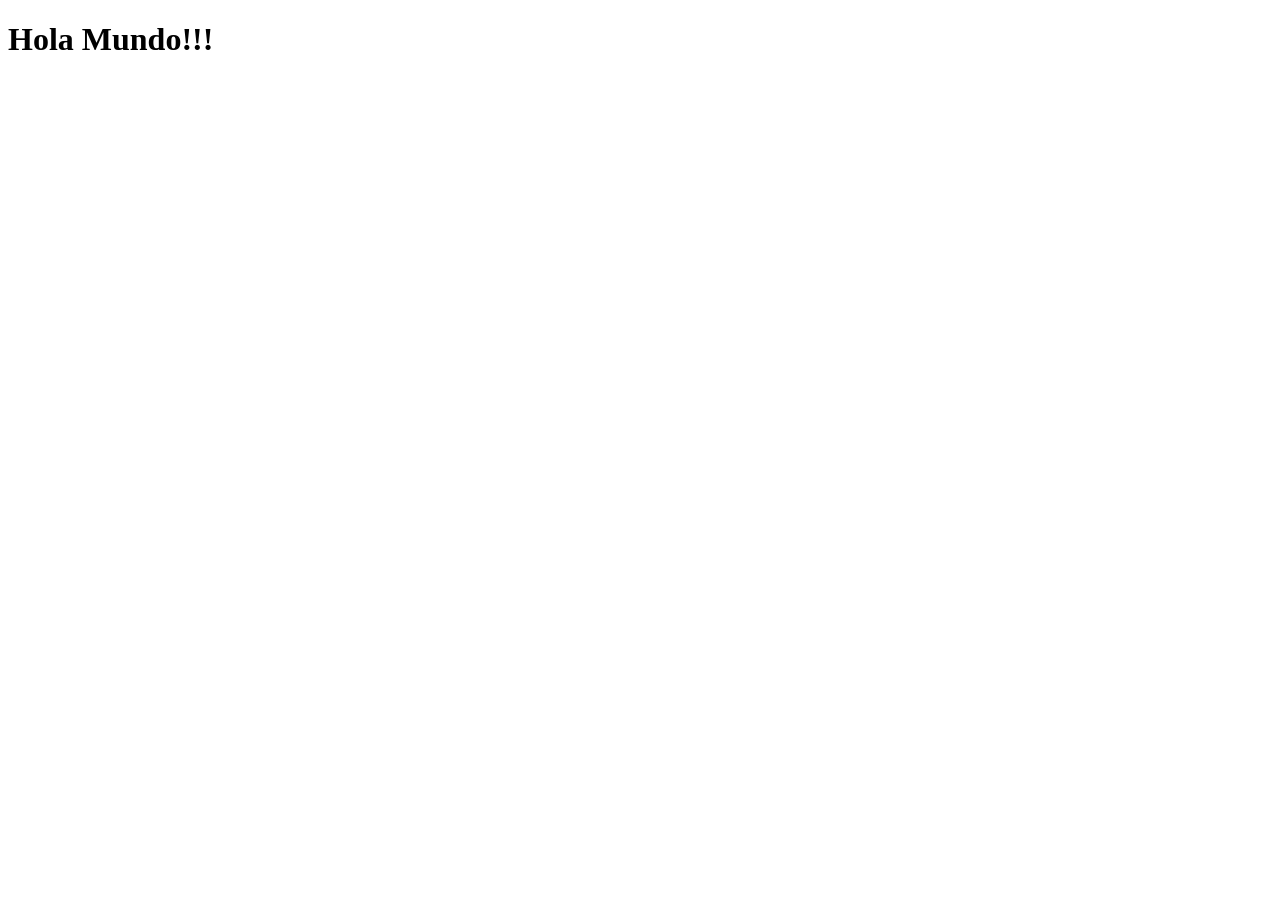
==== fundamentos-js/ejercicio1/index.html @ 697f6bbc "Publicación inicial" ====
<!DOCTYPE html>
<html lang="en">
<head>
    <meta charset="UTF-8">
    <meta name="viewport" content="width=device-width, initial-scale=1.0">
    <title>ejercicio1</title>
</head>
<body>
    <h1>Hola Mundo!!!</h1>
    <script src="script.js"></script>
</body>
</html>
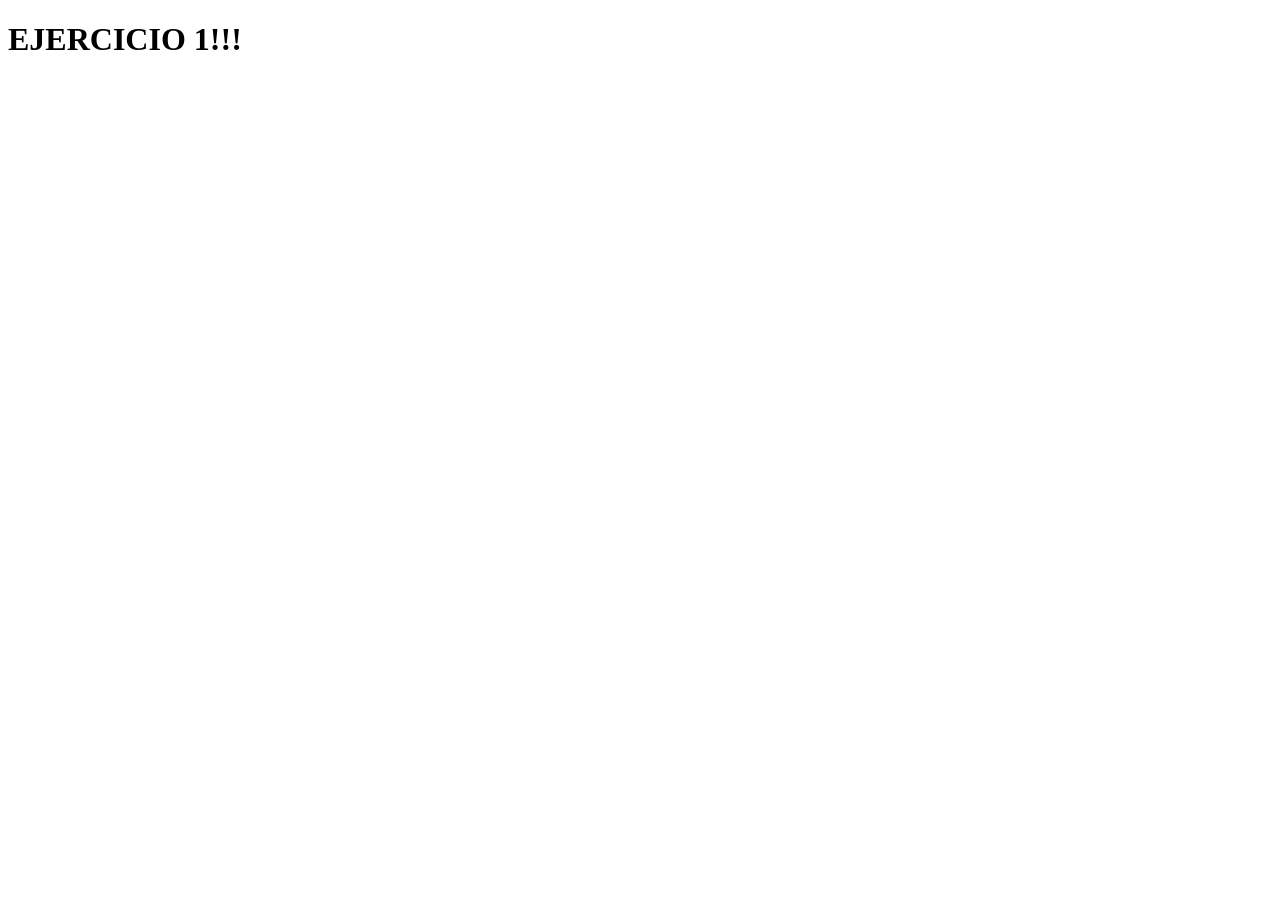
==== commit 01d1fd50: "ejercicicios 1 y 2" ====
--- a/fundamentos-js/ejercicio1/index.html
+++ b/fundamentos-js/ejercicio1/index.html
@@ -6,7 +6,7 @@
     <title>ejercicio1</title>
 </head>
 <body>
-    <h1>Hola Mundo!!!</h1>
+    <h1>EJERCICIO 1!!!</h1>
     <script src="script.js"></script>
 </body>
 </html>
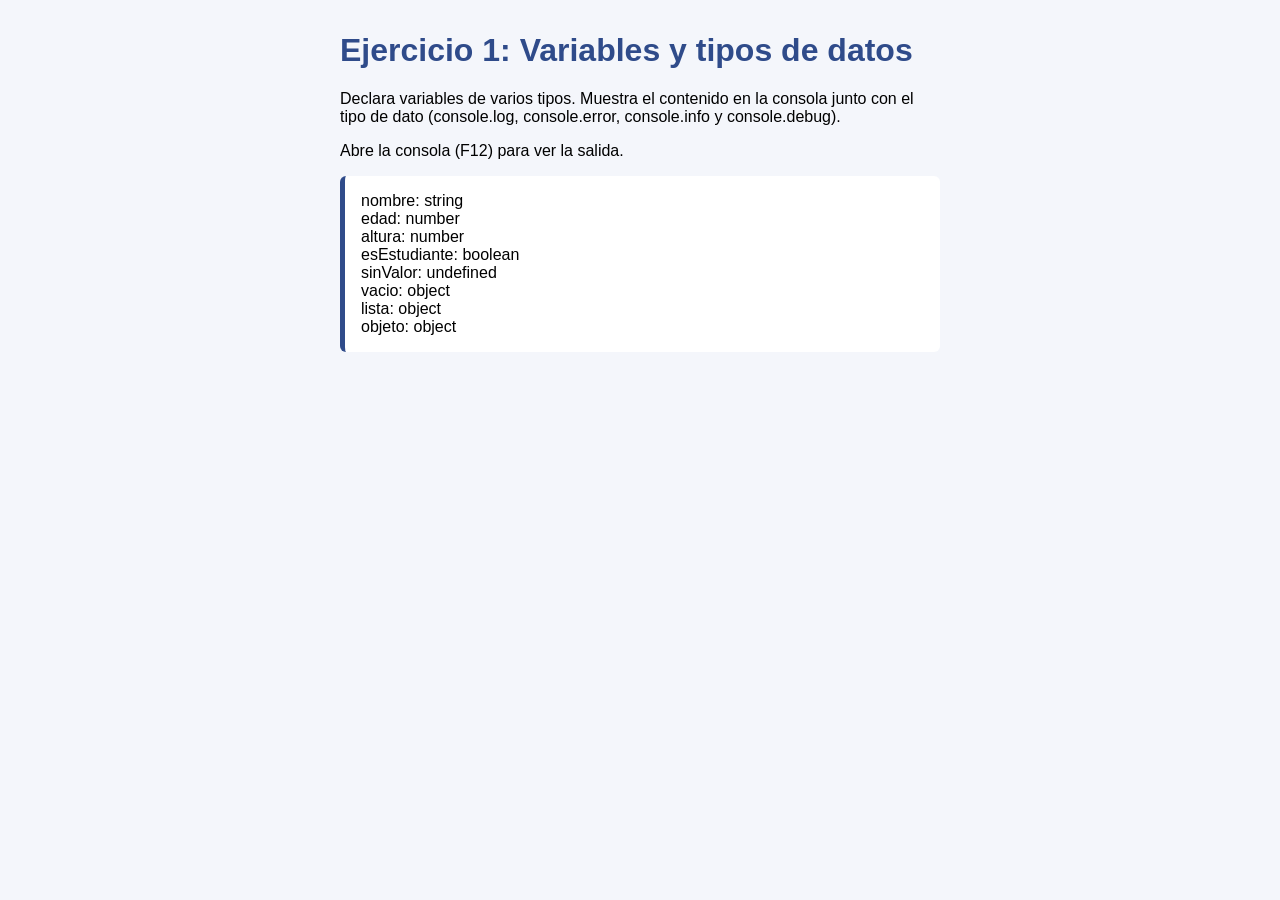
==== commit 01b8761b: "ejercicios hasta el 5" ====
--- a/fundamentos-js/ejercicio1/index.html
+++ b/fundamentos-js/ejercicio1/index.html
@@ -1,12 +1,18 @@
 <!DOCTYPE html>
-<html lang="en">
+<html lang="es">
 <head>
-    <meta charset="UTF-8">
-    <meta name="viewport" content="width=device-width, initial-scale=1.0">
-    <title>ejercicio1</title>
+  <meta charset="UTF-8">
+  <title>Ejercicio 1</title>
+  <link rel="stylesheet" href="style.css">
 </head>
 <body>
-    <h1>EJERCICIO 1!!!</h1>
-    <script src="script.js"></script>
+  <h1>Ejercicio 1: Variables y tipos de datos</h1>
+  <p>Declara variables de varios tipos. Muestra el contenido en la consola junto con el tipo de dato (console.log, console.error, console.info y console.debug).</p>
+
+  <p>Abre la consola (F12) para ver la salida.</p>
+
+  <div id="resultado"></div>
+
+  <script src="script.js"></script>
 </body>
-</html>+</html>
--- a/fundamentos-js/ejercicio1/style.css
+++ b/fundamentos-js/ejercicio1/style.css
@@ -0,0 +1,32 @@
+body {
+  font-family: Arial, sans-serif;
+  max-width: 600px;
+  margin: 2rem auto;
+  padding: 0 1rem;
+  background: #f4f6fb;
+}
+
+h1 { color: #2f4b8a; }
+
+input, button {
+  padding: 8px;
+  margin: 4px 4px 4px 0;
+  font-size: 1rem;
+}
+
+button {
+  background: #2f4b8a;
+  color: white;
+  border: none;
+  border-radius: 6px;
+  cursor: pointer;
+}
+
+#resultado {
+  margin-top: 1rem;
+  padding: 1rem;
+  background: white;
+  border-left: 5px solid #2f4b8a;
+  border-radius: 6px;
+  white-space: pre-line;
+}
